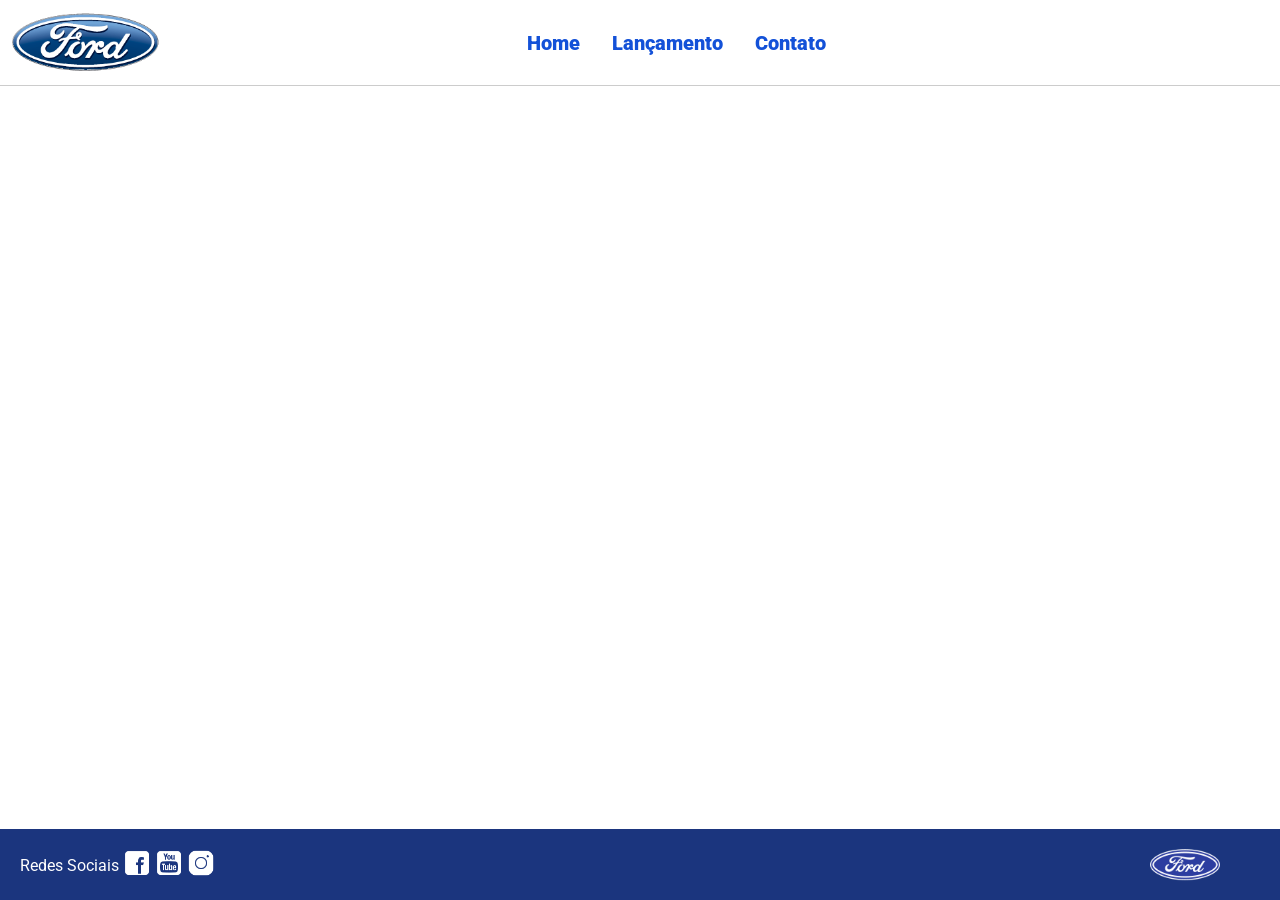
==== javascript_aula/index.html @ d1c934c0 "primeira parte da sprint de html" ====
<!DOCTYPE html>
<html lang="pt-br">
<head>
    <meta charset="UTF-8">
    <meta http-equiv="X-UA-Compatible" content="IE=edge">
    <meta name="viewport" content="width=device-width, initial-scale=1.0">
    <title>Ford</title>    
    <link href="css/reset.css" rel="stylesheet">
    <link href="css/style.css" rel="stylesheet">
    <script src="js/carousel.js"></script>
</head>
<body>
    <header>       
        <div>
            <img src="img/logo-ford-256.png" width="150" class="logo" />
        </div>
        <nav>
            <ul>
                <li>
                    <a href="index.html">Home</a>
                </li>
                <li>
                    <a href="lancamento.html">Lançamento</a>
                </li>
                <li>
                    <a href="contato.html">Contato</a>
                </li>
            </ul>
        </nav>

    </header>
    <main>
        <div id="carousel">
        </div>
        <div id="carousel-title">
        </div>
        <script>
             //insert each image on carousel
            carouselArr.push(new Carousel("imagem_1.jpg","Esta é a nova Ranger Ford 2022. Verifique novidades.","lancamento.html"));
            carouselArr.push(new Carousel("imagem_2.jpg","Ford a nossa história","#"));
            carouselArr.push(new Carousel("imagem_3.jpg","Nova Ford Bronco Sport 2022","lancamento.html"));
            Carousel.Start(carouselArr);
        </script>
    </main>
    <footer>
        <nav id="social">
            <ul>
                <li><span class="redesociais">Redes Sociais</span></li>
                <li><a href="#" title="Facebook"><img src="img/facebook-50.png"></a></li>
                <li><a href="#" title="YouTube"><img src="img/youtube-squared-50.png"></a></li>
                <li><a href="#" title="Instagram"><img src="img/instagram-logo-50.png"></a></li>
            </ul>
        </nav>
        <div>
           <img src="img/ford-96.png" width="70"  />
        </div>
    </footer>    
</body>
</html>
---- javascript_aula/css/style.css ----
@import url('https://fonts.googleapis.com/css2?family=Roboto:wght@300&display=swap');

body {
    background: #FFFFFF;
    height: 100%;
    font-family: 'Roboto', sans-serif;
}

html {
    height: 100%;
}

div#carousel {
    height: 46vh;
    width: 100%;
     max-height: 628px;
    -webkit-transition: all .3s ease-in-out;
    -moz-transition: all .3s ease-in-out;
    transition: all .3s ease-in-out;
}

div#carousel-title a {
    text-decoration: none;
}

div#carousel-title  {
    display: block;
    text-align: center;
    margin-top: 10px;
    margin-bottom: 10px;
    font-weight: bold;
}

header ul {
    text-align: center;
    margin-left: auto;
    margin-right: auto;
    display: block;
}

ul {
	display: inline-block;
}

header {
    background: #FFFFFF;
    border-bottom: 1px solid #ccc;
    margin-bottom: 10px;
    padding: 10px;
}

header div {
    display: inline;
    vertical-align: middle;
}

header nav {
    display: inline-block;
    vertical-align: middle;
    width: 80vw;
}

header nav a {
    color: #1351d8;
    font-size: 20px;
    text-decoration: none;
    font-weight: 900;
    margin-left: 14px;
    margin-right: 14px;
}

header nav a:hover {
    color: #1b357e;
    text-decoration: none;
    font-weight: 900;
}

nav li {
    display: inline;
    list-style: none;
}

main {
    min-height: calc(100% - 167px);
}

nav#social {
    display: inline;
    width: 80%;
}

nav#social ul img {
    width: 28px;
}

span.redesociais {
    color: #ffffff;
    vertical-align: super;
}

footer {
    background: #1B357E;
    padding: 20px;
}

footer div {
    display: inline;
    float: right;
    margin-right: 40px;
}

button:hover {
    background: #1b357e;
}
button {
    background: #1351d8;
    color: #fff;
    border: 0px;
    border-radius: 10px;
}
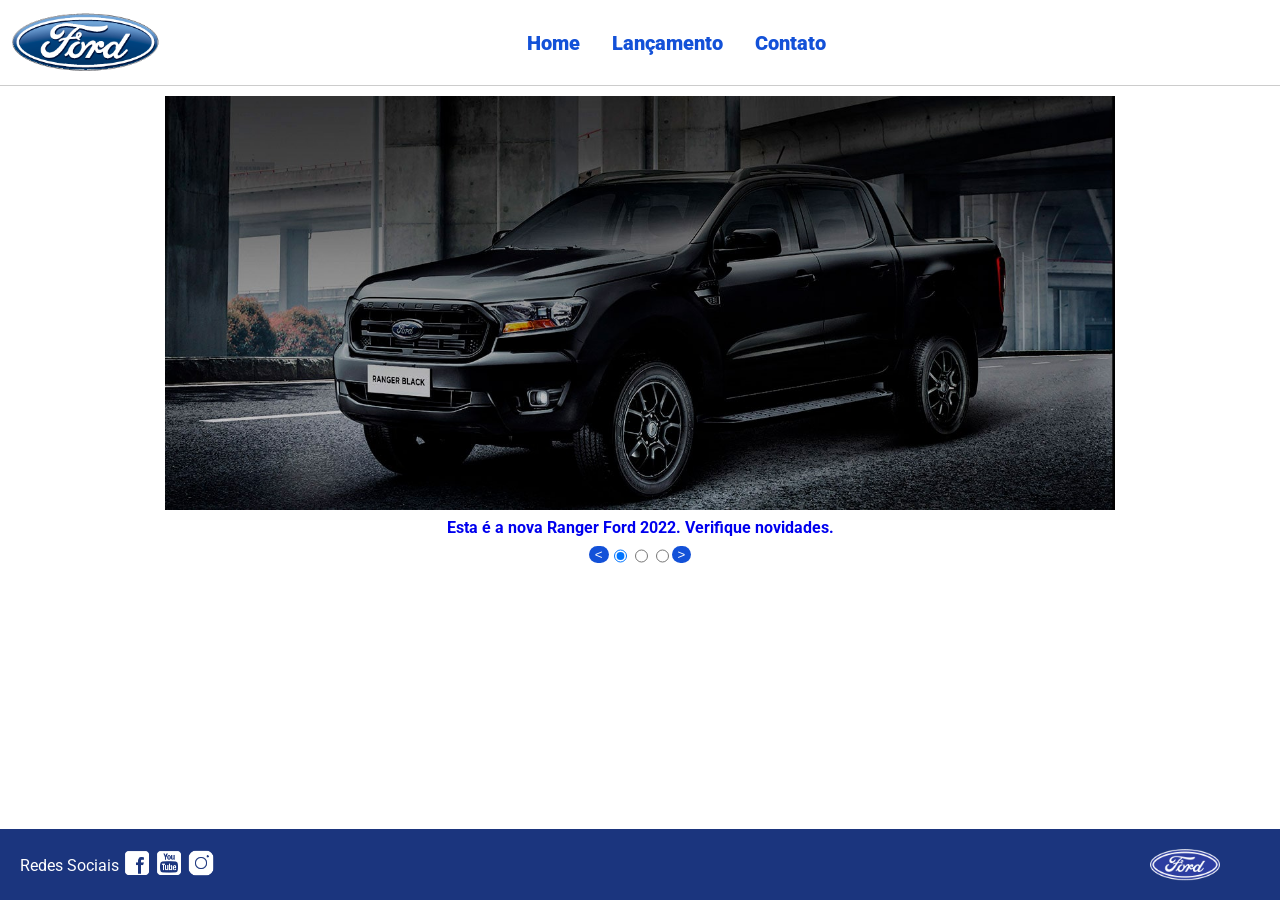
==== commit d8c53c02: "finalização javascript_aula" ====
--- a/javascript_aula/index.html
+++ b/javascript_aula/index.html
@@ -34,13 +34,21 @@
         </div>
         <div id="carousel-title">
         </div>
+        <div id="carousel-link">
+            <button onclick="Carousel.previous_next(-1)">&lt;</button>
+            <input type="radio" name="carousel" id="carousel-radio-1" onclick="Carousel.GoTo(0)">
+            <input type="radio" name="carousel" id="carousel-radio-2" onclick="Carousel.GoTo(1)">
+            <input type="radio" name="carousel" id="carousel-radio-3" onclick="Carousel.GoTo(2)">
+            <button onclick="Carousel.previous_next()">&gt;</button>
+        </div>
         <script>
              //insert each image on carousel
-            carouselArr.push(new Carousel("imagem_1.jpg","Esta é a nova Ranger Ford 2022. Verifique novidades.","lancamento.html"));
-            carouselArr.push(new Carousel("imagem_2.jpg","Ford a nossa história","#"));
-            carouselArr.push(new Carousel("imagem_3.jpg","Nova Ford Bronco Sport 2022","lancamento.html"));
+            carouselArr.push(new Carousel("./img/imagem_1.jpg","Esta é a nova Ranger Ford 2022. Verifique novidades.","lancamento.html"));
+            carouselArr.push(new Carousel("./img/imagem_2.jpg","Ford a nossa história","#"));
+            carouselArr.push(new Carousel("./img/imagem_3.jpg","Nova Ford Bronco Sport 2022","lancamento.html"));
             Carousel.Start(carouselArr);
         </script>
+
     </main>
     <footer>
         <nav id="social">
--- a/javascript_aula/css/style.css
+++ b/javascript_aula/css/style.css
@@ -13,7 +13,7 @@
 div#carousel {
     height: 46vh;
     width: 100%;
-     max-height: 628px;
+    max-height: 628px;
     -webkit-transition: all .3s ease-in-out;
     -moz-transition: all .3s ease-in-out;
     transition: all .3s ease-in-out;
@@ -23,7 +23,7 @@
     text-decoration: none;
 }
 
-div#carousel-title  {
+div#carousel-title {
     display: block;
     text-align: center;
     margin-top: 10px;
@@ -39,7 +39,7 @@
 }
 
 ul {
-	display: inline-block;
+    display: inline-block;
 }
 
 header {
@@ -83,6 +83,17 @@
 main {
     min-height: calc(100% - 167px);
 }
+main div#carousel img {
+    width: 100%;
+    height: 100%;
+    object-fit:contain;
+}
+
+div#carousel-link {
+    display: flex;
+    flex-direction: row;
+    justify-content: center;
+}
 
 nav#social {
     display: inline;
@@ -112,9 +123,10 @@
 button:hover {
     background: #1b357e;
 }
+
 button {
     background: #1351d8;
     color: #fff;
     border: 0px;
     border-radius: 10px;
-}
+}
